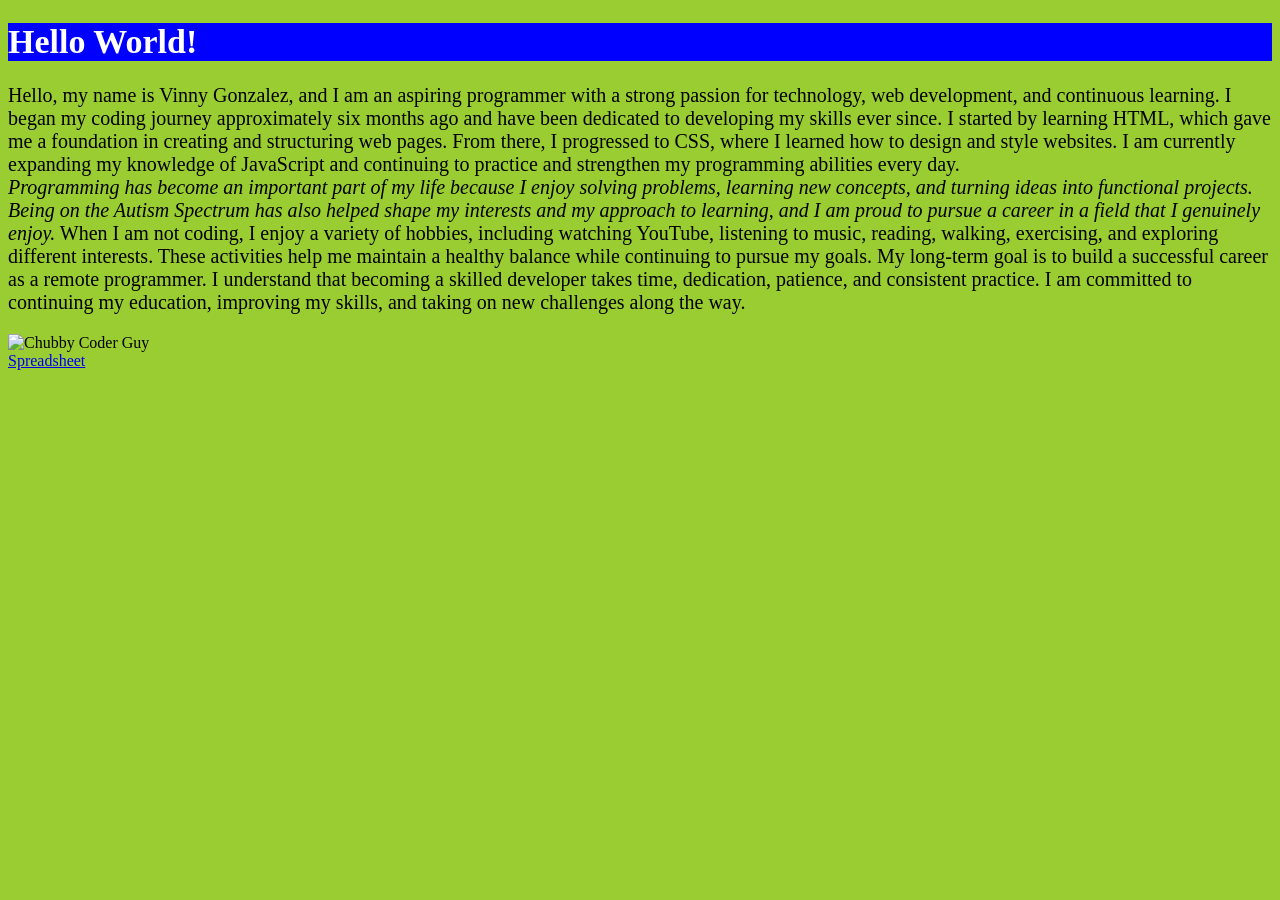
==== main.html @ ca61ba68 "Add files via upload" ====
<!DOCTYPE html>
<html lang="en">
<head>
    <meta charset="UTF-8">
    <meta name="viewport" content="width=device-width, initial-scale=1.0">
    <title>This is who I am...</title>
    <style>
        body {
            background-color: yellowgreen;
        }

        h1 {
            font-family:'Times New Roman', Times, serif;
            font-size: 34px;
            background-color: blue;
            color: white;
        }
        p {
            font-family: Georgia, 'Times New Roman', Times, serif;
            font-size: 20px;
        }
    </style>
</head>
<body>
    <h1>Hello World!</h1>

    <p>Hello, my name is Vinny Gonzalez, and I am an aspiring programmer with a strong passion for technology, web development, and continuous learning. I began my coding journey approximately six months ago and have been dedicated to developing my skills ever since.

I started by learning HTML, which gave me a foundation in creating and structuring web pages. From there, I progressed to CSS, where I learned how to design and style websites. I am currently expanding my knowledge of JavaScript and continuing to practice and strengthen my programming abilities every day.

<br>

<em>Programming has become an important part of my life because I enjoy solving problems, learning new concepts, and turning ideas into functional projects. Being on the Autism Spectrum has also helped shape my interests and my approach to learning, and I am proud to pursue a career in a field that I genuinely enjoy.</em>

When I am not coding, I enjoy a variety of hobbies, including watching YouTube, listening to music, reading, walking, exercising, and exploring different interests. These activities help me maintain a healthy balance while continuing to pursue my goals.

My long-term goal is to build a successful career as a remote programmer. I understand that becoming a skilled developer takes time, dedication, patience, and consistent practice. I am committed to continuing my education, improving my skills, and taking on new challenges along the way.

<br>

</p>

<img src="img/Codex Image Sep 1, 2026, 02_04_38 PM.png" alt="Chubby Coder Guy" width="500" height="550">

<br>

<a href="main2.html">Spreadsheet</a>

<script src="script.js"></script>

</body>
</html>
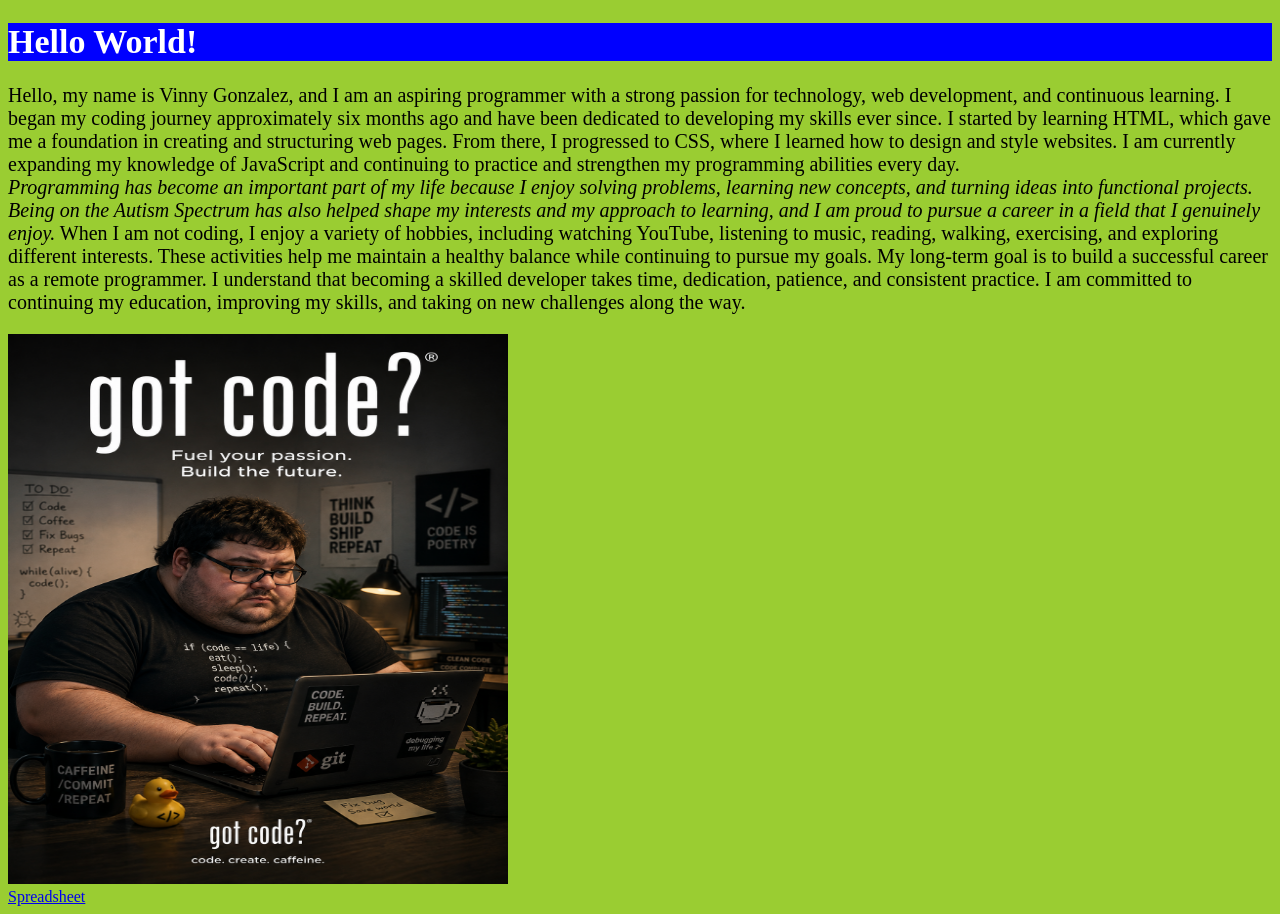
==== commit 27e0d459: "Update main.html" ====
--- a/main.html
+++ b/main.html
@@ -28,15 +28,13 @@
 
 I started by learning HTML, which gave me a foundation in creating and structuring web pages. From there, I progressed to CSS, where I learned how to design and style websites. I am currently expanding my knowledge of JavaScript and continuing to practice and strengthen my programming abilities every day.
 
-<br>
+<br>
 
 <em>Programming has become an important part of my life because I enjoy solving problems, learning new concepts, and turning ideas into functional projects. Being on the Autism Spectrum has also helped shape my interests and my approach to learning, and I am proud to pursue a career in a field that I genuinely enjoy.</em>
 
 When I am not coding, I enjoy a variety of hobbies, including watching YouTube, listening to music, reading, walking, exercising, and exploring different interests. These activities help me maintain a healthy balance while continuing to pursue my goals.
 
 My long-term goal is to build a successful career as a remote programmer. I understand that becoming a skilled developer takes time, dedication, patience, and consistent practice. I am committed to continuing my education, improving my skills, and taking on new challenges along the way.
-
-<br>
 
 </p>
 
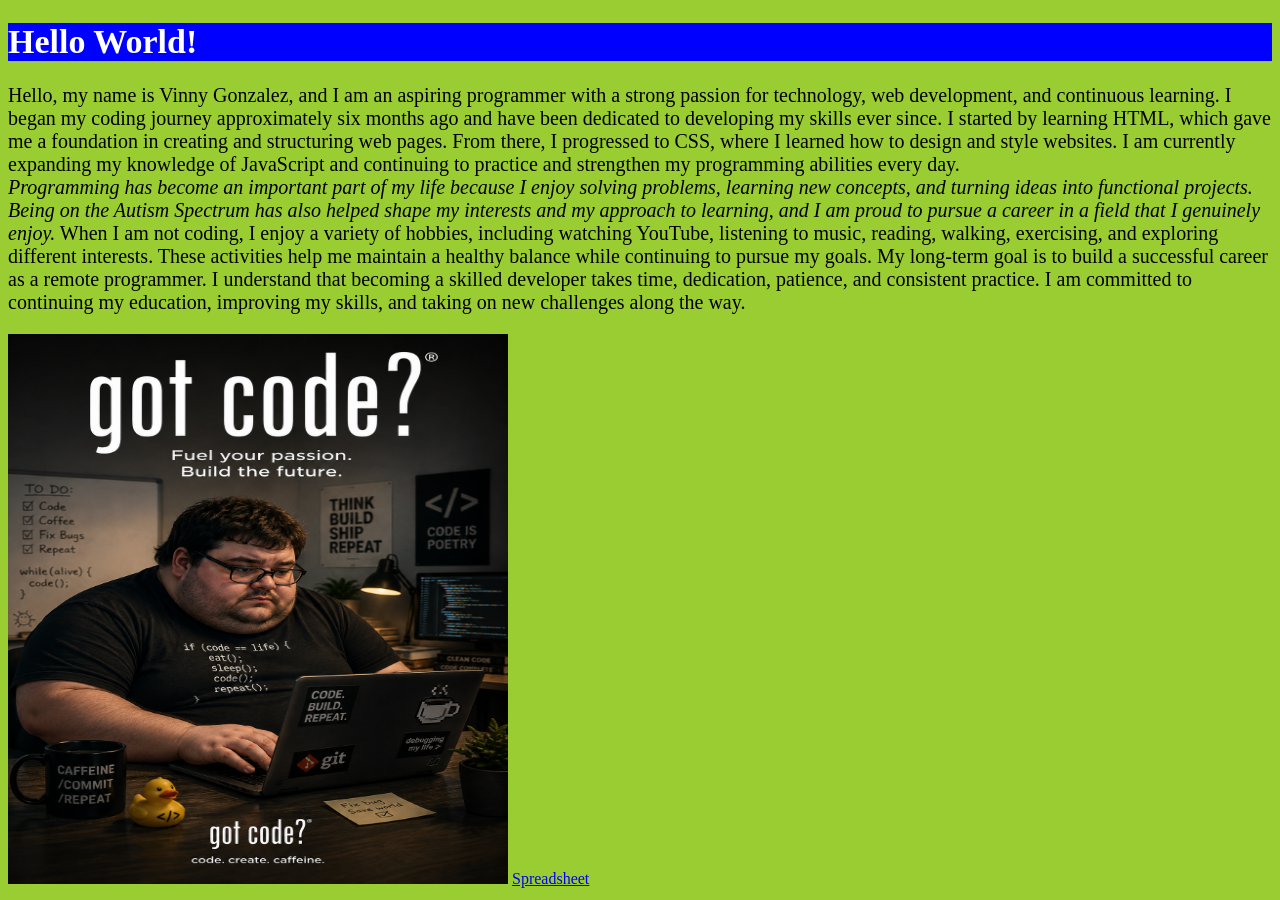
==== commit 9bc6b1af: "Update main.html" ====
--- a/main.html
+++ b/main.html
@@ -40,8 +40,6 @@
 
 <img src="img/Codex Image Sep 1, 2026, 02_04_38 PM.png" alt="Chubby Coder Guy" width="500" height="550">
 
-<br>
-
 <a href="main2.html">Spreadsheet</a>
 
 <script src="script.js"></script>
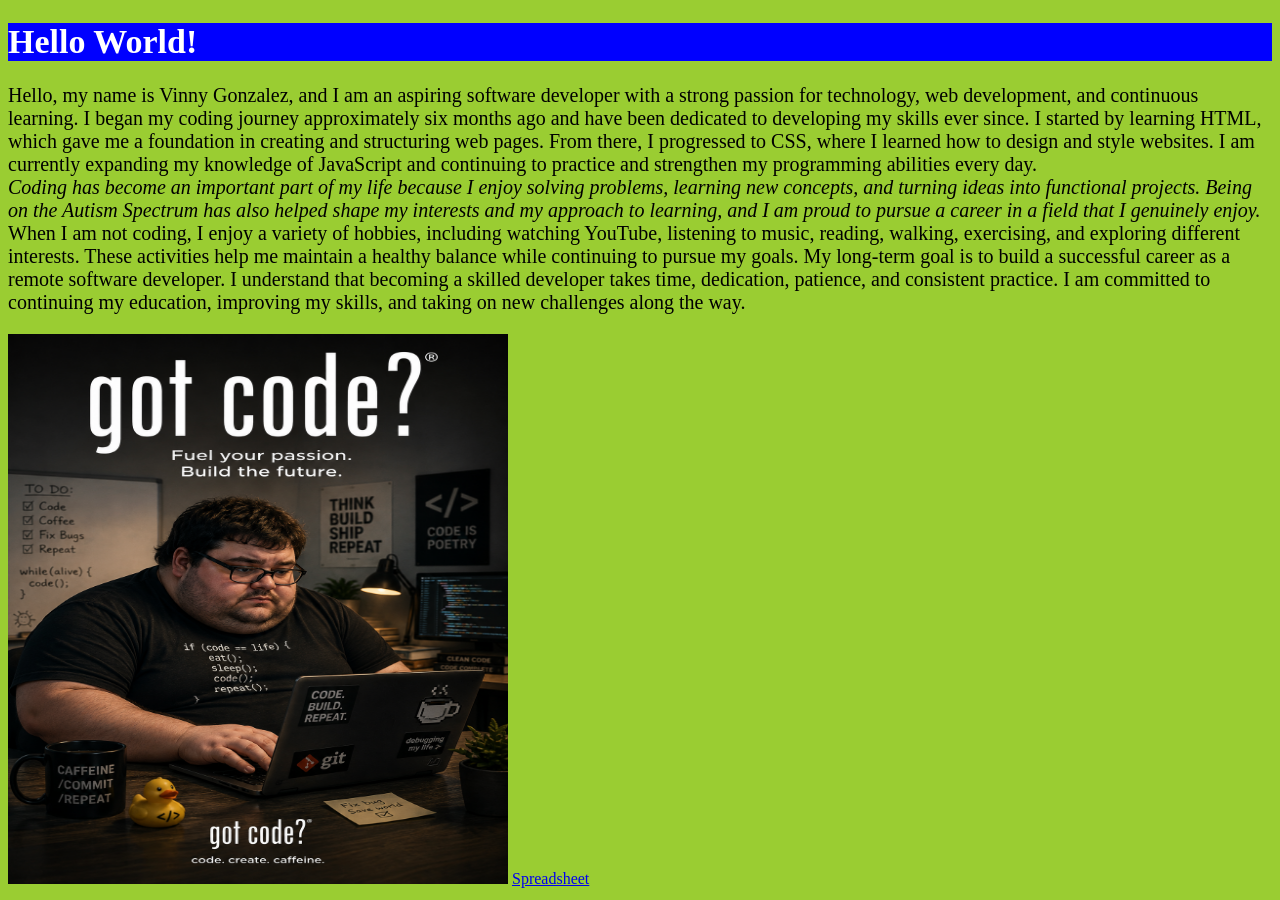
==== commit 5901aeca: "Update main.html" ====
--- a/main.html
+++ b/main.html
@@ -24,17 +24,17 @@
 <body>
     <h1>Hello World!</h1>
 
-    <p>Hello, my name is Vinny Gonzalez, and I am an aspiring programmer with a strong passion for technology, web development, and continuous learning. I began my coding journey approximately six months ago and have been dedicated to developing my skills ever since.
+    <p>Hello, my name is Vinny Gonzalez, and I am an aspiring software developer with a strong passion for technology, web development, and continuous learning. I began my coding journey approximately six months ago and have been dedicated to developing my skills ever since.
 
 I started by learning HTML, which gave me a foundation in creating and structuring web pages. From there, I progressed to CSS, where I learned how to design and style websites. I am currently expanding my knowledge of JavaScript and continuing to practice and strengthen my programming abilities every day.
 
 <br>
 
-<em>Programming has become an important part of my life because I enjoy solving problems, learning new concepts, and turning ideas into functional projects. Being on the Autism Spectrum has also helped shape my interests and my approach to learning, and I am proud to pursue a career in a field that I genuinely enjoy.</em>
+<em>Coding has become an important part of my life because I enjoy solving problems, learning new concepts, and turning ideas into functional projects. Being on the Autism Spectrum has also helped shape my interests and my approach to learning, and I am proud to pursue a career in a field that I genuinely enjoy.</em>
 
 When I am not coding, I enjoy a variety of hobbies, including watching YouTube, listening to music, reading, walking, exercising, and exploring different interests. These activities help me maintain a healthy balance while continuing to pursue my goals.
 
-My long-term goal is to build a successful career as a remote programmer. I understand that becoming a skilled developer takes time, dedication, patience, and consistent practice. I am committed to continuing my education, improving my skills, and taking on new challenges along the way.
+My long-term goal is to build a successful career as a remote software developer. I understand that becoming a skilled developer takes time, dedication, patience, and consistent practice. I am committed to continuing my education, improving my skills, and taking on new challenges along the way.
 
 </p>
 
